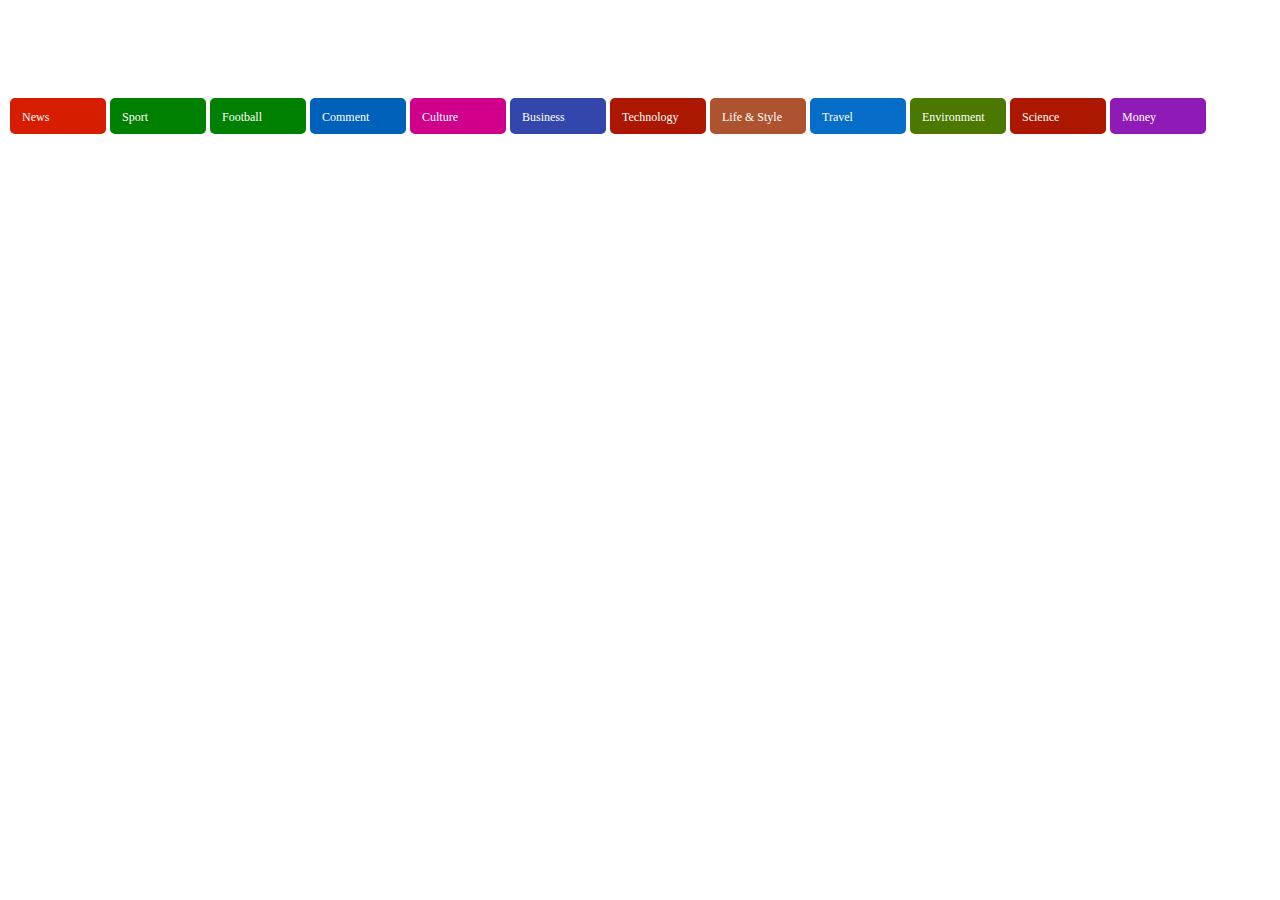
==== project/json.html @ 5bb57535 "[TomM] Inlined the css, and removed the table" ====
<html>
<head>
	<title>the Guardian</title>
	<style>
		body {
		    font-family: arial,sans-serif;
		    background-color: white;
		}

		h1{
			margin-top: 25px;
			padding: 25px;
			background-image: url('/Images/guardian_logo.gif');
			background-repeat: no-repeat;
			background-position:center;
			position: center;
		}

		ul.section-title{
			overflow: hidden;
		}
		li.zone {
			float: left;
			font-family: georgia,serif;
			-webkit-border-radius: 5px;
			-moz-border-radius: 5px;
			margin: 2px;
			height: 24px;
			width: 72px;
			padding-left: 12px;
			padding-right: 12px;
			padding-top: 12px;
			color: white;
		}

		.news {
			background-color: #D61D00;
		}

		.sport {
			background-color: #008000;
		}

		.football {
			background-color: #008000;
		}

		.comment {
			background-color: #0061BB;
		}

		.culture {
			background-color: #D1008B;
		}

		.business {
			background-color: #3246AB;
		}

		.money {
			background-color: #8F1AB6;
		}

		.lifeandstyle {
			background-color: #AD532F;
		}

		.travel {
			background-color: #066EC9;
		}

		.environment {
			background-color: #4A7801;
		}

		.science {
			background-color: #AB1700;
		}

		.technology {
			background-color: #AB1700;
		}

		h2 {
			color: rgb(0, 86, 137);
			padding-left: 5px;
			padding-right: 10px;
			border-top: #888888;
			border-top-style: solid;
			border-top-width: 1px;
			font-family: georgia;
			font-size: 17px;
			font-weight: bold;
			overflow-x: hidden;
			overflow-y: hidden;
			overflow: hidden;
			white-space: nowrap;
			text-overflow: ellipsis;
			background-image: url('/Images/chevron.png');
			background-repeat: no-repeat;
			background-position:right;
		}
		div.content {
			padding-left: 5px;
			padding-bottom: 5px;
		}

		li {
			padding-left: 1em;
			padding-right: 1em;
			left: 10px;
		    font-family: arial,sans-serif;
		    font-size: 9pt;
		    color: #333333;
			height: 160px;
			overflow: hidden;
			text-overflow: ellipsis
		}

		div.trail-pic img{
			width: 140px;
			float: left;
			padding-left: 5px;
			padding-right: 5px;
		}

		ul{
			padding: 0;
		}

		p{
			margin-top: 0;
		}

		ul.latest li{
			height: 44px;
			vertical-align: center;
		}
	</style>
	<meta http-equiv="content-type" content="text/html; charset=utf-8">
	<meta name="viewport" content="minimum-scale=1.0, width=320; user-scalable=false">
	<meta name="apple-mobile-web-app-capable" content="YES">
	<link rel="apple-touch-icon" href="apple-touch-icon.png">
</head>

<body>
	<h1 id="title"></h1>
	<ul class="section-title">
		<li class="zone news" onclick="populateTrail('')">
			News
		</li>
		<li class="zone sport" onclick="populateTrail('sport')">
			Sport
		</li>
		<li class="zone football" onclick="populateTrail('football')">
			Football
		</li>
		<li class="zone comment" onclick="populateTrail('commentisfree')">
			Comment
		</li>
		<li class="zone culture" onclick="populateTrail('culture')">
			Culture
		</li>
		<li class="zone business" onclick="populateTrail('business')">
			Business
		</li>
		<li class="zone technology" onclick="populateTrail('technology')">
			Technology
		</li>
		<li class="zone lifeandstyle" onclick="populateTrail('lifeandstyle')">
			Life &amp; Style
		</li>
		<li class="zone travel" onclick="populateTrail('travel')">
			Travel
		</li>
		<li class="zone environment" onclick="populateTrail('environment')">
			Environment
		</li>
		<li class="zone science" onclick="populateTrail('science')">
			Science
		</li>
		<li class="zone money" onclick="populateTrail('money')">
			Money
		</li>
	</ul>
	<div id="article-list"></div>
	
	
	<textarea id="article-list-template" style="display:none">
		<ul class="leaders"> 
		{for entry in leaders}
			<li>
				<h2>
					${entry.title}
				</h2>
				<div class="content">
					{if entry.thumbnail}
					<div class="trail-pic">
						<img src="${entry.thumbnail.url}" />
					</div>
					{/if}
					<div class="entry-description">
						${entry.description}
					</div>
				</div>
			</li>
	     {forelse}
	         <li>No entries in feed</li>
	     {/for}
	    </ul>
		<ul class="latest"> 
		{for entry in latest}
			<li>
				<h2>
					${entry.title}
				</h2>
			</li>
	     {forelse}
	         <li>No entries in feed</li>
	     {/for}
	    </ul>
	</textarea>
	<script type="text/javascript" src="jquery-1.3.2.min.js"></script>
	<script type="text/javascript" src="trimpath-template-1.0.38.js"></script>
	<script type="text/javascript">
		var populateTrail = function(url){
			jQuery.getJSON(url + "/json",
				function(json){
					$("div#article-list").html(TrimPath.processDOMTemplate("article-list-template",json));
				}
			);
		}
		$(document).ready(function(){
				populateTrail("");
			});
	</script>
</body>
</html>
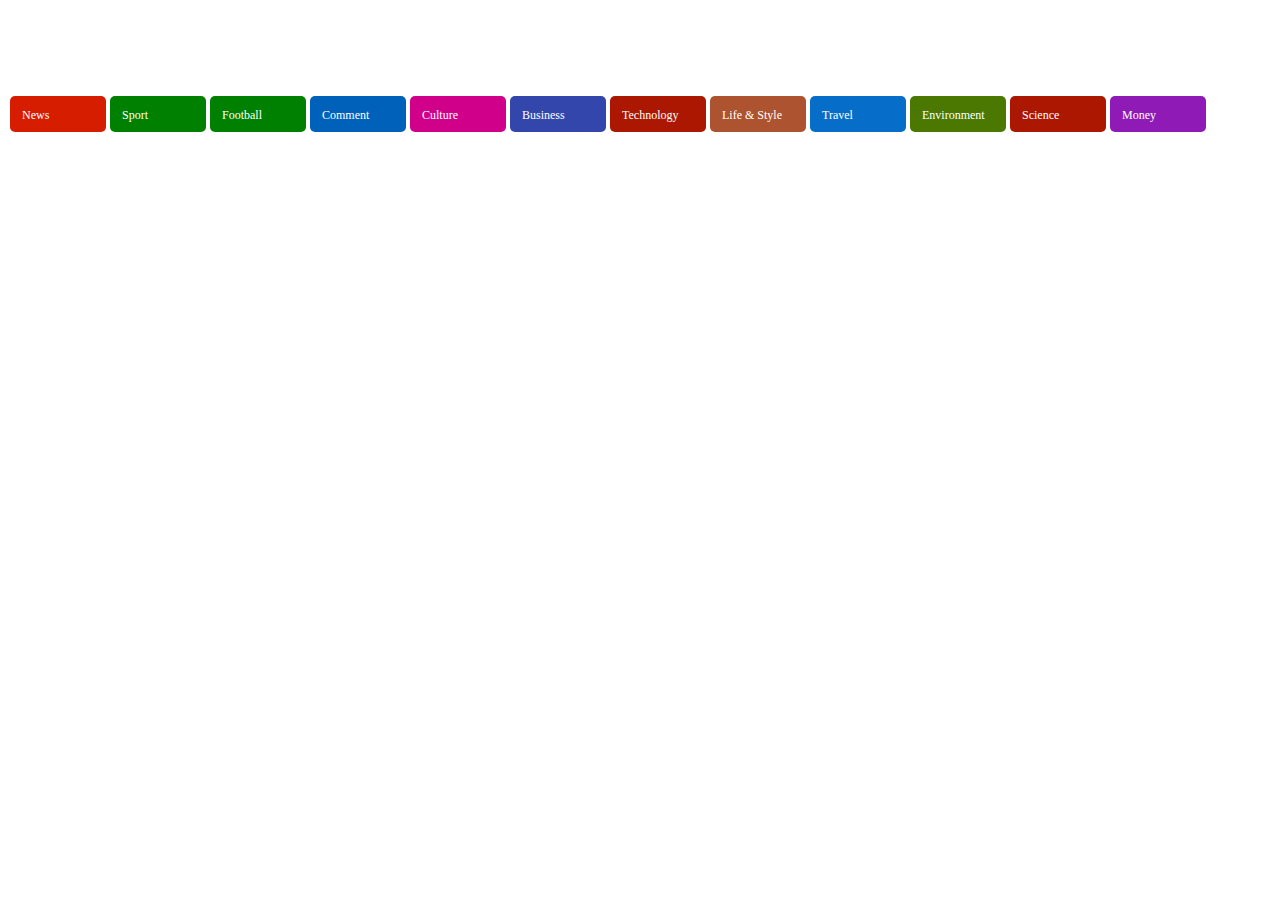
==== commit 873b617d: "[TomM] Tweaking the viewport" ====
--- a/project/json.html
+++ b/project/json.html
@@ -9,7 +9,8 @@
 
 		h1{
 			margin-top: 25px;
-			padding: 25px;
+			width: 320px;
+			height: 48px;
 			background-image: url('/Images/guardian_logo.gif');
 			background-repeat: no-repeat;
 			background-position:center;
@@ -138,7 +139,7 @@
 		}
 	</style>
 	<meta http-equiv="content-type" content="text/html; charset=utf-8">
-	<meta name="viewport" content="minimum-scale=1.0, width=320; user-scalable=false">
+	<meta name="viewport" content="minimum-scale=1.0, width=device-width, maximum-scale=1.6, user-scalable=no">
 	<meta name="apple-mobile-web-app-capable" content="YES">
 	<link rel="apple-touch-icon" href="apple-touch-icon.png">
 </head>
